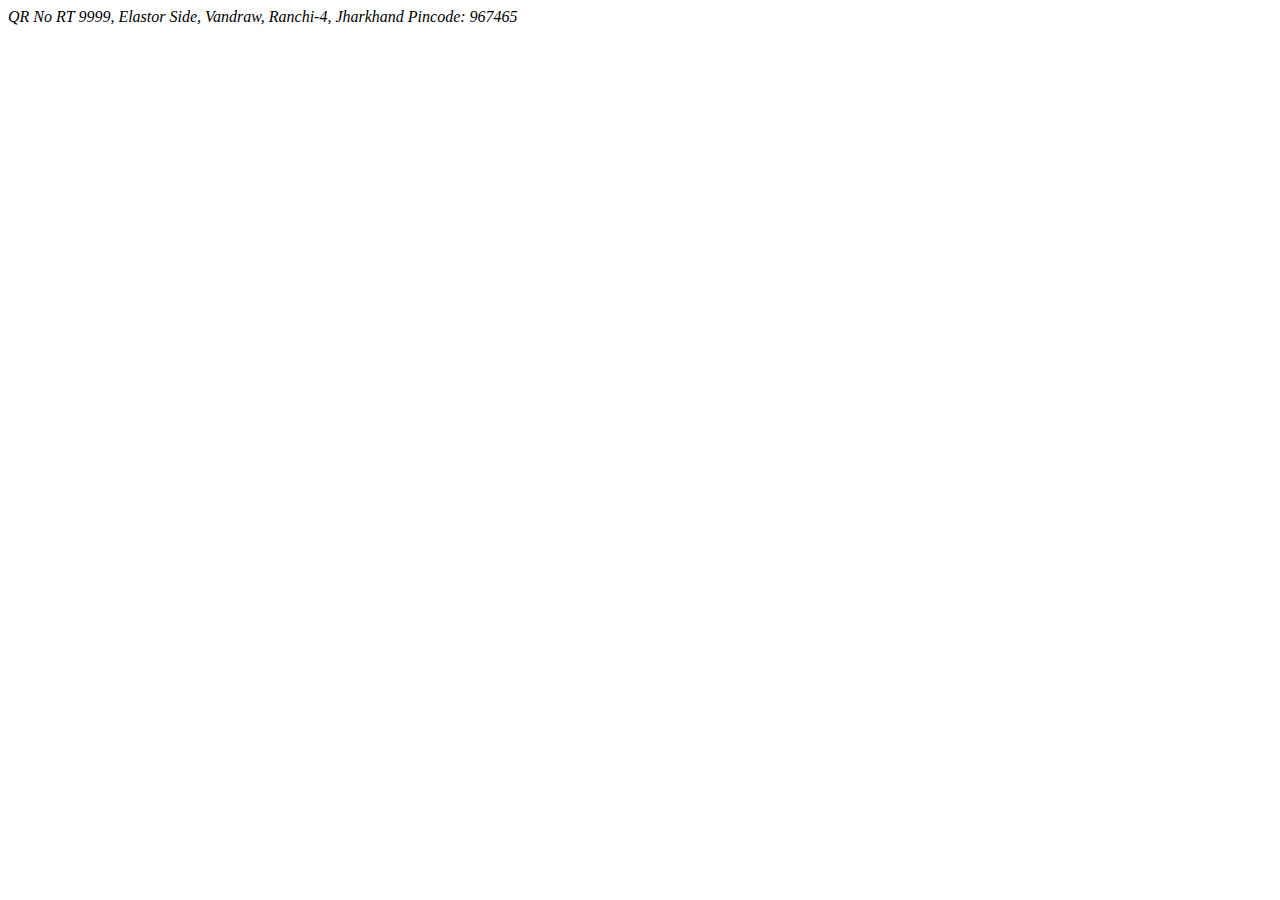
==== pages/contact.html @ 3785c18d "Initial Commit" ====
<!DOCTYPE html>
<html lang="en">
<head>
    <meta charset="UTF-8">
    <meta name="viewport" content="width=device-width, initial-scale=1.0">
    <title>Contact Details</title>
</head>
<body>
    <address> 
        QR No  RT 9999,
        Elastor Side, Vandraw,
        Ranchi-4, Jharkhand
        Pincode: 967465
    </address>
</body>
</html>
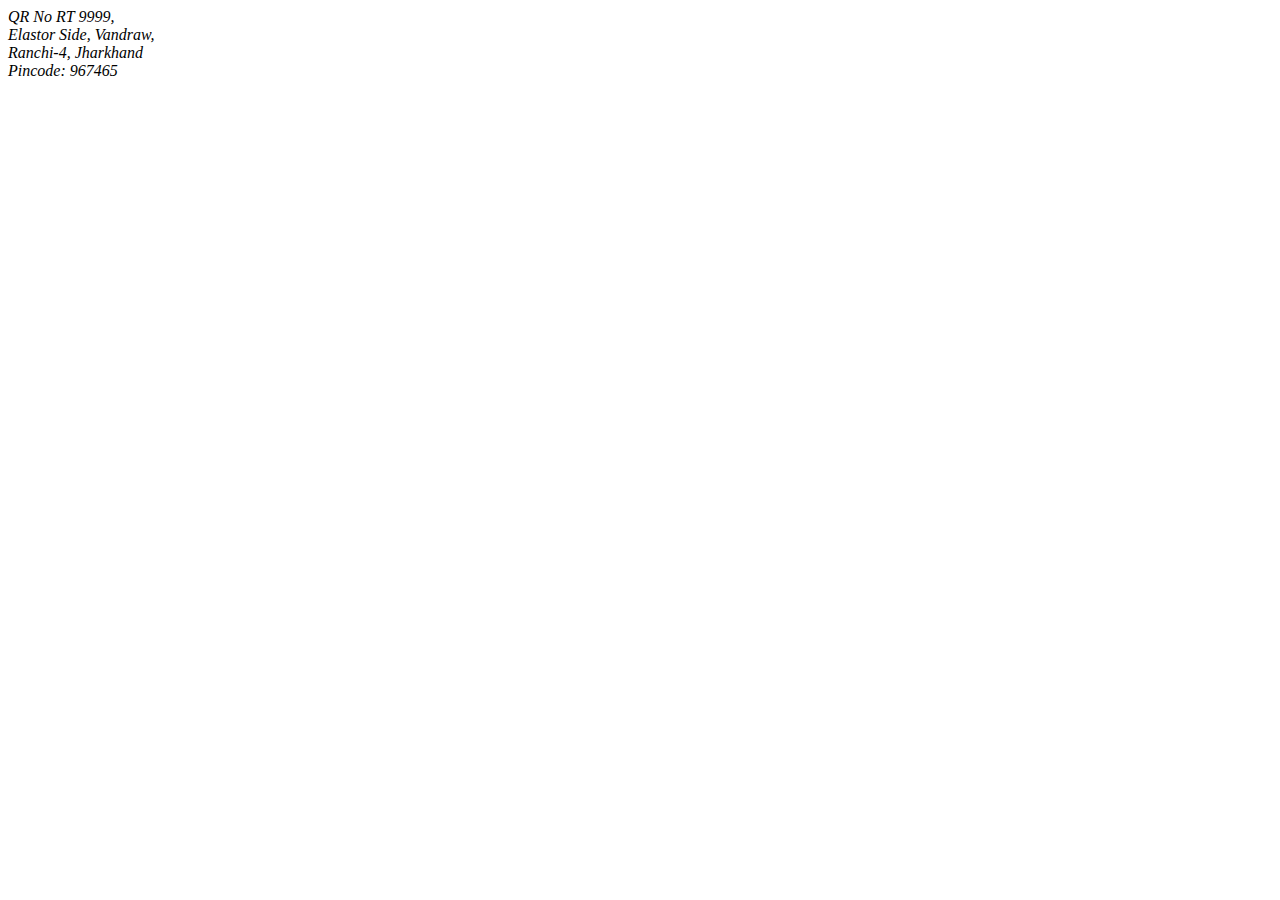
==== commit c9bd8a35: "changed readme, contact page & footer" ====
--- a/pages/contact.html
+++ b/pages/contact.html
@@ -7,10 +7,10 @@
 </head>
 <body>
     <address> 
-        QR No  RT 9999,
-        Elastor Side, Vandraw,
-        Ranchi-4, Jharkhand
-        Pincode: 967465
+        QR No  RT 9999, <br>
+        Elastor Side, Vandraw, <br>
+        Ranchi-4, Jharkhand <br>
+        Pincode: 967465 <br>
     </address>
 </body>
 </html>